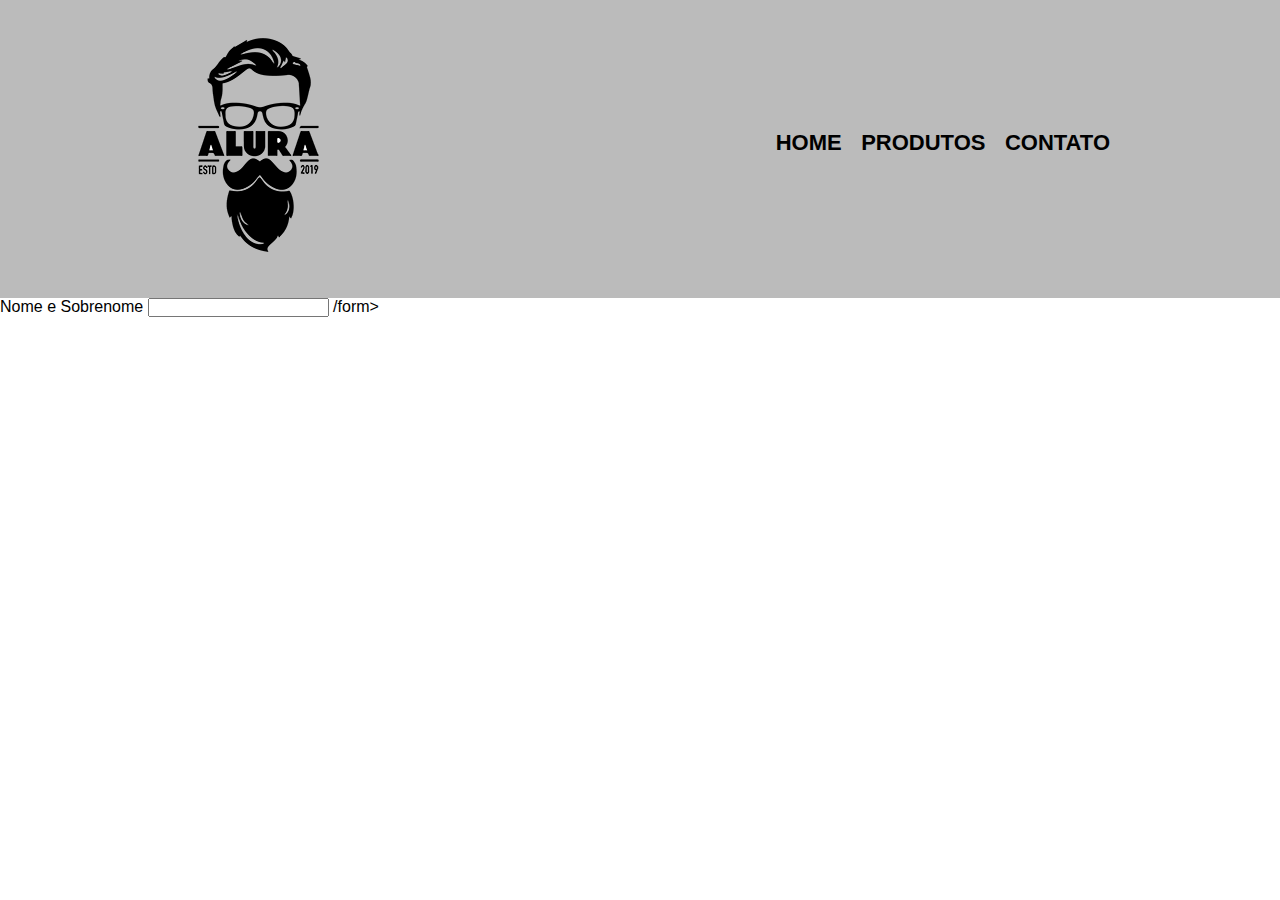
==== contato.html @ efbb54a2 "inissiando contato" ====
<!DOCTYPE html>
<html lang="en">
<head>
    <meta charset="UTF-8">
    <meta name="viewport" content="width=device-width, initial-scale=1.0">
    <title>Contato - Barbearia</title>

    <link rel="stylesheet" href="style.css">
</head>
<body>
    <header>
        <div class="caixa">
            <h1><img src="img/logo.png" alt="Logo da Barbearia Alura"></h1>
            <nav>
                <ul>
                    <li><a href="index.html">Home</a></li>
                    <li><a href="produtos.html">Produtos</a></li>
                    <li><a href="index.html">Contato</a></li>
                </ul>
            </nav>
        </div>
    </header>
    
    <main class="contato-main">
        <form>
            <label for="nome-sobrenome">Nome e Sobrenome</label>
            <input type="text" id="nome-sobrenome"class="input-padrao" required>
  /form>
    
</body>
</html>
---- style.css ----
* {
    margin: 0;
    padding: 0;
}

body {
    font-family: 'Montserrat', sans-serif;
}

header {
    background: #bbbbbb;
    padding: 20px 0;
}

.caixa {
    position: relative;
    width: 940px;
    margin: 0 auto;
}

nav {
    position: absolute;
    top: 110px;
    right: 0;
}

nav li {
    display: inline;
    margin: 0 0 0 15px;
}

nav a {
    text-transform: uppercase;
    color: black;
    font-weight: bold;
    font-size: 22px;
    text-decoration: none;
}

nav a:hover {
    color: #c78c19;
    text-decoration: underline;
}

.banner {
    width: 100%;
}

.titulo-principal {
    text-align: center;
    font-size: 2em;
    margin: 0 0 1em;
    clear: left;
}

.principal {
    padding: 3em 0;
    background: #fefefe;
    width: 940px;
    margin: 0 auto;
}

.principal p {
    margin: 0 0 1em; 
}

.principal strong {
    font-weight: bold;
}

.principal em {
    font-style: italic;
}

.utensilios {
    width: 120px;
    float: left;
    margin: 0 20px 20px 0;
}

.mapa {
    padding: 3em 0;
    background: linear-gradient(#fefefe, #888888);
}

.mapa-conteudo {
    width: 940px;
    margin: 0 auto;
}

.mapa p {
    margin: 0 0 2em;
    text-align: center;
}

.beneficios {
    padding: 3em 0;
    background: #888888;
}

.conteudo-beneficios {
    width: 640px;
    margin: 0 auto;
}

.lista-beneficios {
    width: 40%;
    display: inline-block;
    vertical-align: top;
}

.itens {
    line-height: 1.5;
}

.itens:first-child {
    font-weight: bold;
}

.itens::before {
    content: "★    ";
}

.imagem-beneficios {
    width: 60%;
    opacity: 1;
    transition: 400ms;
    box-shadow: 10px 10px 10px 0 #000000;
}

.imagem-beneficios:hover {
    opacity: 0.3;
}

.video {
    width: 560px;
    margin: 2em auto;
}

@media screen and (max-width: 480px) {
    .caixa,
    .principal,
    .conteudo-beneficios,
    .mapa-conteudo,
    .video {
        width: auto;
    }

    h1 {
        text-align: center;
    }

    nav {
        position: static;
    }

    .lista-beneficios, .imagem-beneficios {
        width: 100%;
    }
}

footer {
    text-align: center;
    background: url('img/bg.jpg');
    padding: 40px 0;
  }
  
  .copyright {
    color: #ffffff;
    font-size: 13px;
    margin: 20px 0 0;
  }

  .produtos {
    width: 940px;
    margin: 0 auto;
    padding: 50px 0;
  }

  .produtos li {
    display: inline-block;
    text-align: center;
    width: %;
    vertical-align: top;
    margin: 0 1.5%;
    padding: 30px 20px;
    box-sizing: border-box;
    border: 2px solid #000000;
    border-radius: 10px;
  }
  
  .produtos li :hover{
    border: #c78c19;
  }

  .produtos li:active {
    border-color: #088c19;
  }

  .produtos li:hover h2 {
    font-size: 34px;
  }

  
  .produtos h2 {
    font-size: 30px;
    font-weight: bold;
  }

  .produto-descricao {
    font-size: 18px;
  }

  .produto-preco {
    font-size: 22px;
    font-weight: bold;
    margin-top: 10px;
  }

  footer {
    text-align: center;
    background: url("img/bg.jpg");
    padding: 40px 0;
  }

  .copyright {
    color: #ffffff;
    font-size: 13px;
    margin: 20px 0 0;
  {
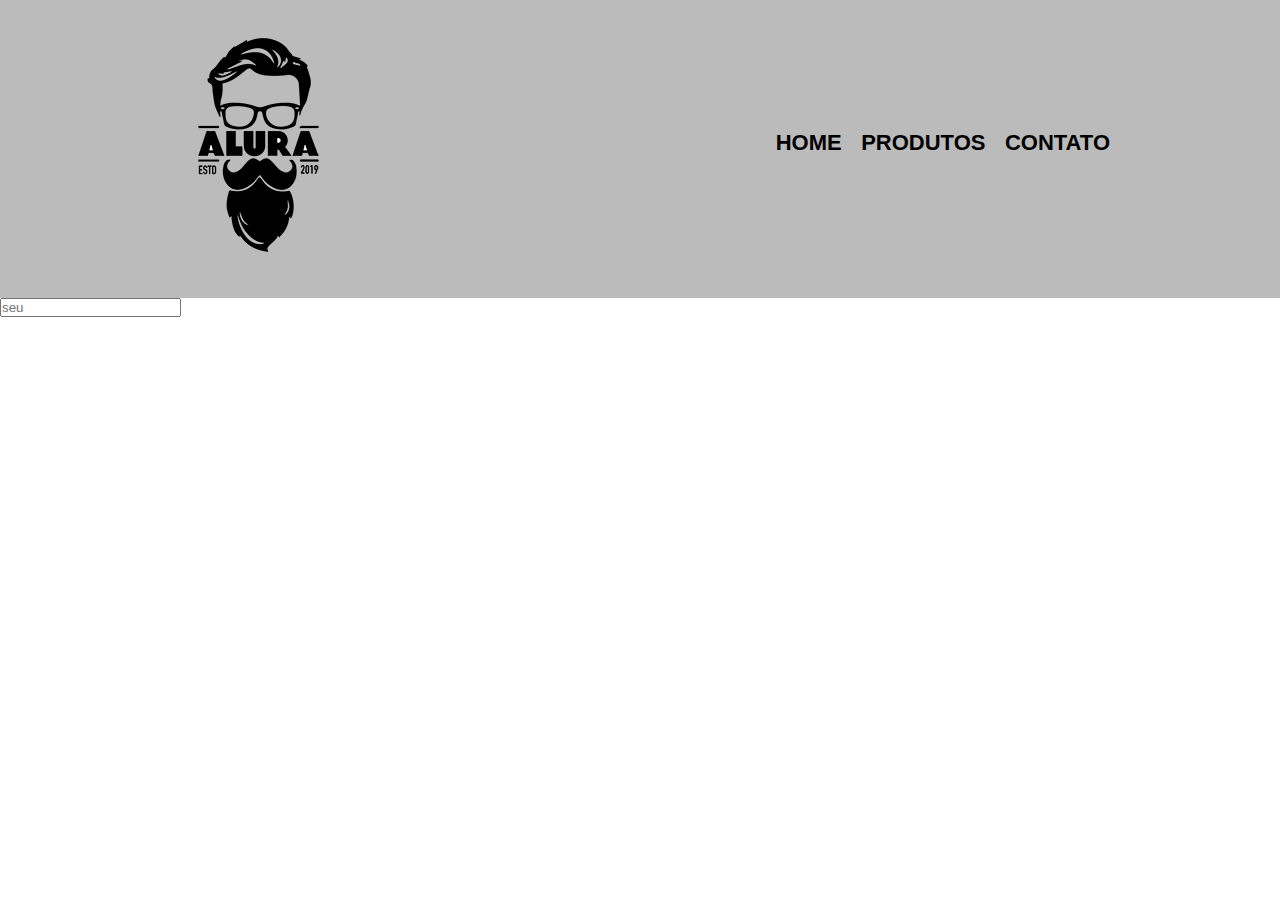
==== commit 7c9412aa: "salvando contato html" ====
--- a/contato.html
+++ b/contato.html
@@ -23,9 +23,10 @@
     
     <main class="contato-main">
         <form>
-            <label for="nome-sobrenome">Nome e Sobrenome</label>
-            <input type="text" id="nome-sobrenome"class="input-padrao" required>
-  /form>
+            <label for="email"><E-mail:</label>
+            <input type="email" id="email"class="input-padrao"
+            placeholder="seu"
+         /form>
     
 </body>
 </html>